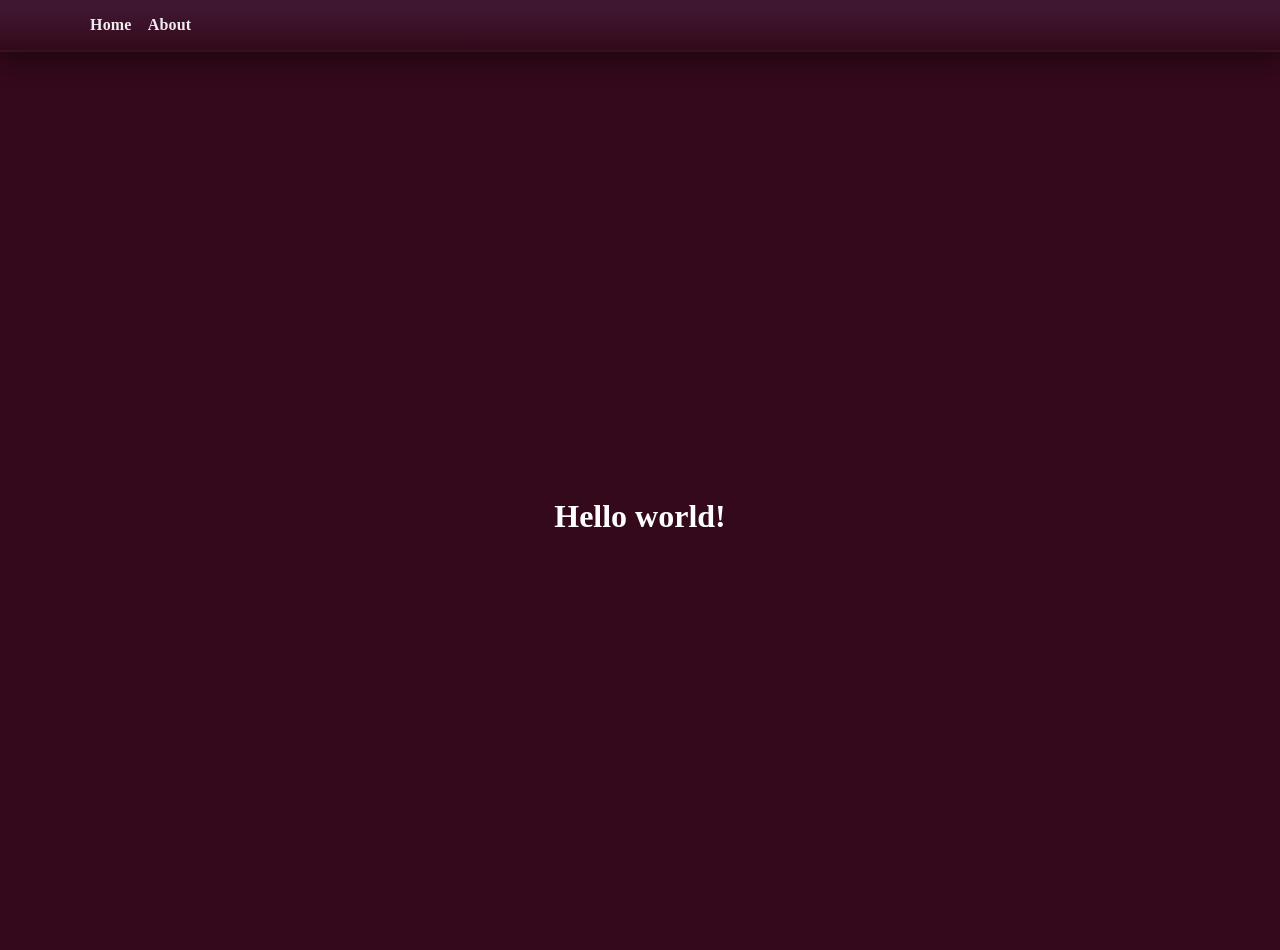
==== index.html @ c76fd83b "Refactored project to remove backend dependencies and streamline frontend components" ====
<!DOCTYPE html>
<html lang="en">
<head>
  <meta charset="UTF-8">
  <meta name="viewport" content="width=device-width, initial-scale=1.0">
  <title>abandon machinery</title>
  <link rel="stylesheet" href="style.css">
  <script type="module" src="script.js"></script></head>

<body>
  <nav-header>
    <nav-link href="/pages/index.html">Home</nav-link>
    <nav-link href="/pages/about.html">About</nav-link>
  </nav-header>

  <main>
    <h1>Hello world!</h1>
  </main>

</body>
</html>
---- style.css ----
html, body {

  overflow-x: hidden;
  overflow-y: visible; /* ensure vertical shadows can show */

  height: 100%;
  margin: 0;
  padding: 0;
  background-color: #33091B;
}

/* Let the page flow: header on top, main below */
body {
  min-height: 100vh;
}


/* Center only the main content, not the header */
main {
  min-height: calc(100vh - 64px); /* approx header height */
  display: grid;
  place-items: center;
  padding: 2rem 1rem;
}


h1 {
  color: white;
  text-align: center;
  padding-top: 2rem;
}
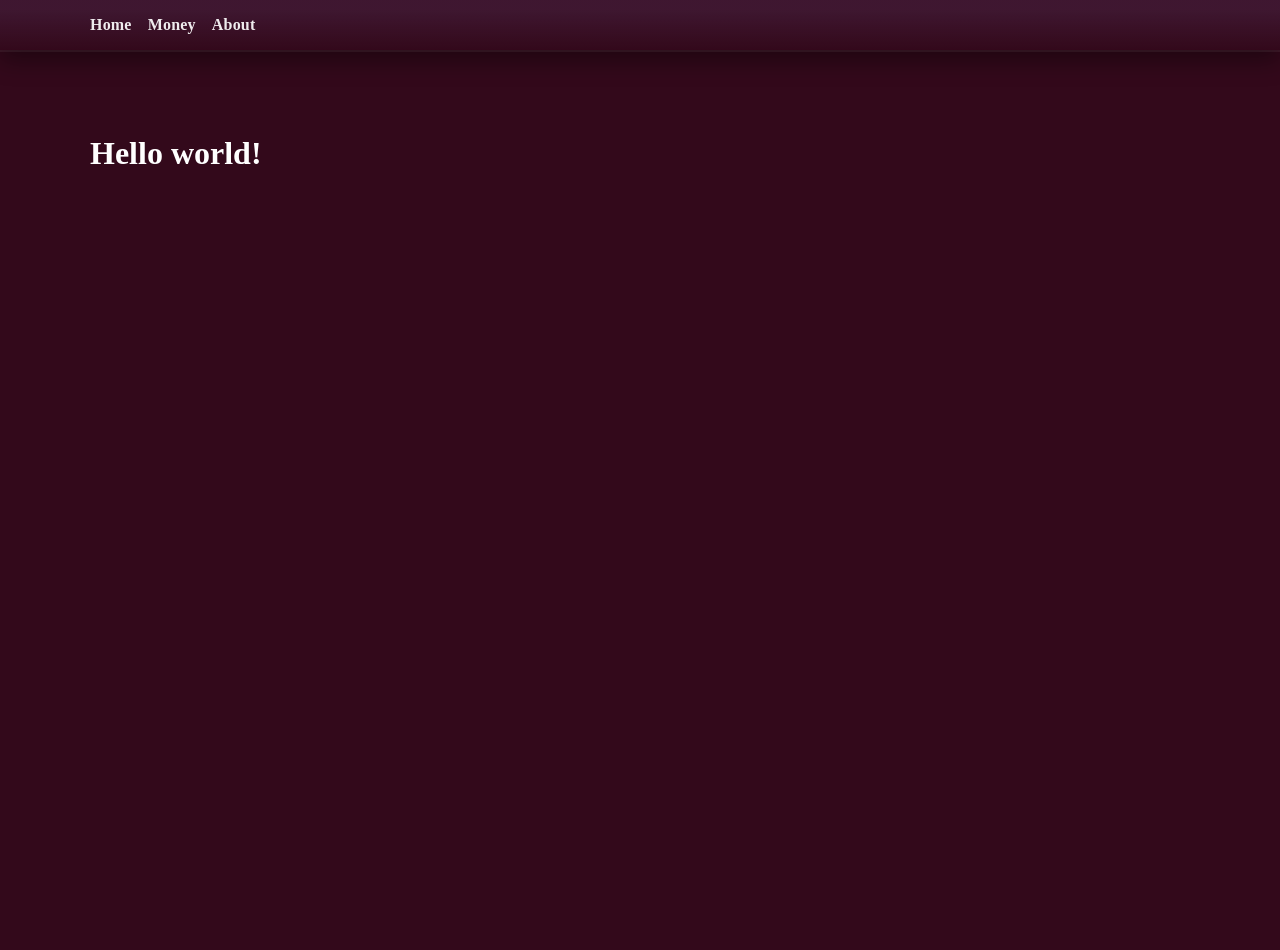
==== commit fd0c8ec7: "Refactored CSS, updated frontend components with new custom elements" ====
--- a/index.html
+++ b/index.html
@@ -8,11 +8,7 @@
   <script type="module" src="script.js"></script></head>
 
 <body>
-  <nav-header>
-    <nav-link href="/pages/index.html">Home</nav-link>
-    <nav-link href="/pages/about.html">About</nav-link>
-  </nav-header>
-
+  <nav-header></nav-header>
   <main>
     <h1>Hello world!</h1>
   </main>
--- a/style.css
+++ b/style.css
@@ -1,5 +1,4 @@
 html, body {
-
   overflow-x: hidden;
   overflow-y: visible; /* ensure vertical shadows can show */
 
@@ -15,14 +14,17 @@
 }
 
 
-/* Center only the main content, not the header */
 main {
-  min-height: calc(100vh - 64px); /* approx header height */
-  display: grid;
-  place-items: center;
-  padding: 2rem 1rem;
+  min-height: calc(100vh - 64px);
+  display: flex;
+  flex-wrap: wrap;
+  align-items: flex-start;
+  justify-content: flex-start;
+  gap: 1.5rem;
+  padding: 2rem;
+  max-width: 1100px;
+  margin: 0 auto;
 }
-
 
 h1 {
   color: white;
